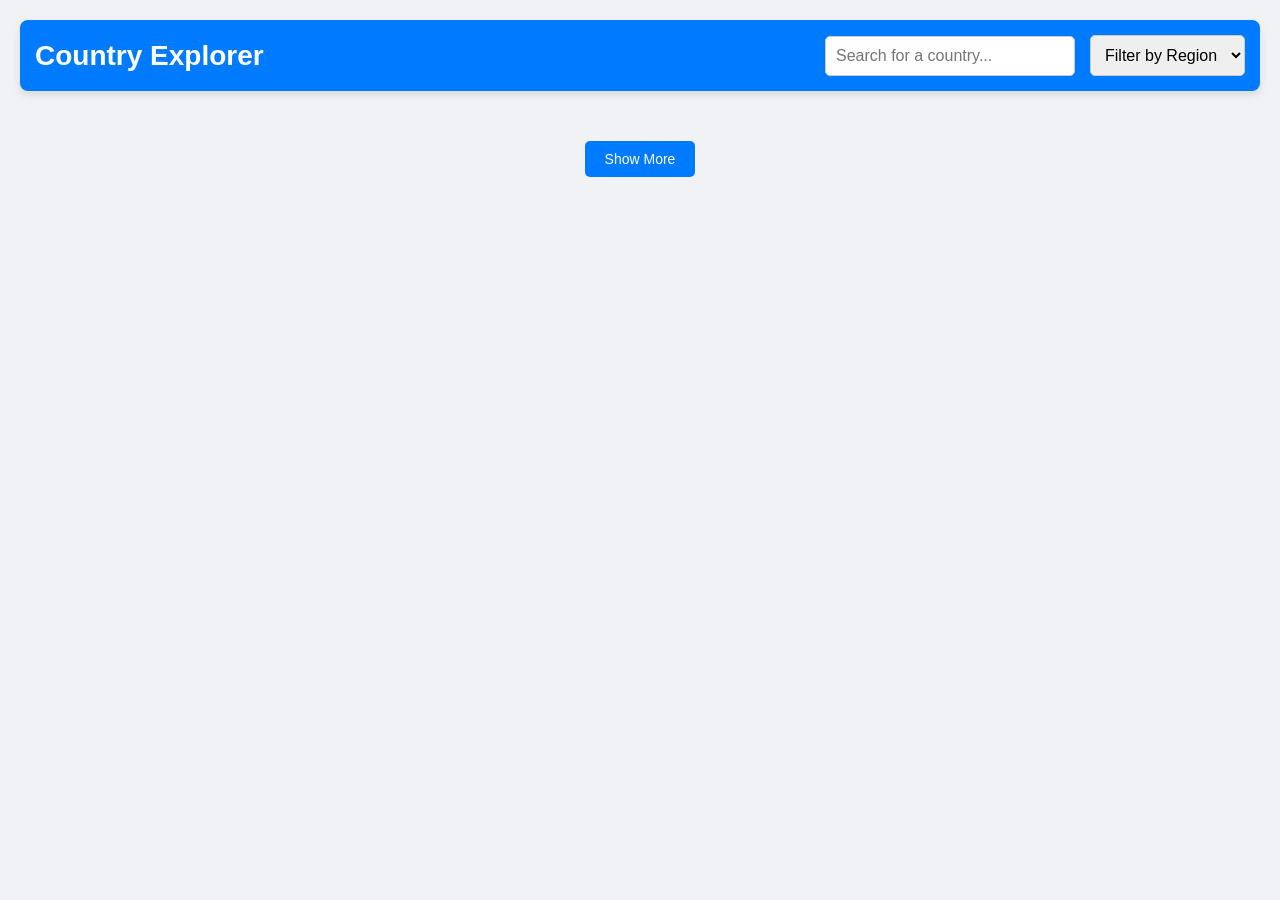
==== index.html @ 8f67ac31 "push all folder" ====
<!DOCTYPE html>
<html lang="en">

<head>
    <meta charset="UTF-8" />
    <meta name="viewport" content="width=device-width, initial-scale=1.0" />
    <title>Country Explorer</title>
    <link rel="stylesheet" href="style.css" />
</head>

<body>
    <header>
        <h1>Country Explorer</h1>
        <input type="text" id="search" placeholder="Search for a country..." />
        <select id="region-filter">
            <option value="all">Filter by Region</option>
            <option value="Africa">Africa</option>
            <option value="Americas">Americas</option>
            <option value="Asia">Asia</option>
            <option value="Europe">Europe</option>
            <option value="Oceania">Oceania</option>
        </select>
    </header>

    <main id="country-list"></main>
    <button id="load-more">Show More</button>


    <script src="./script.js"></script>
</body>

</html>
---- style.css ----
/* General Styling */
* {
  box-sizing: border-box;
  margin: 0;
  padding: 0;
}

body {
  font-family: "Segoe UI", Tahoma, Geneva, Verdana, sans-serif;
  margin: 0;
  padding: 20px;
  background-color: #f0f2f5;
  color: #333;
}

/* Header Styling */
header {
  display: flex;
  align-items: center;
  justify-content: space-between;
  gap: 15px;
  margin-bottom: 30px;
  padding: 15px;
  background-color: #007bff;
  color: #fff;
  border-radius: 8px;
  box-shadow: 0 4px 8px rgba(0, 0, 0, 0.1);
}

h1 {
  font-size: 28px;
  font-weight: 600;
  animation: fadeInDown 1s ease-out;
  margin-right: auto;
}

input[type="text"],
select {
  padding: 10px;
  border-radius: 5px;
  border: 1px solid #ccc;
  font-size: 16px;
  transition: box-shadow 0.3s ease;
}

input[type="text"] {
  width: 250px;
}

input[type="text"]:focus,
select:focus {
  outline: none;
  box-shadow: 0 0 5px #007bff;
}

select {
  cursor: pointer;
}

/* Country List Styling */
#country-list {
  display: flex;
  flex-wrap: wrap;
  justify-content: center;
  gap: 20px;
}

.country-card {
  background-color: #fff;
  border: 1px solid #ddd;
  border-radius: 8px;
  width: 220px;
  padding: 15px;
  text-align: center;
  transition: transform 0.3s ease, box-shadow 0.3s ease;
  box-shadow: 0 4px 8px rgba(0, 0, 0, 0.1);
}

.country-card:hover {
  transform: translateY(-10px);
  box-shadow: 0 8px 16px rgba(0, 0, 0, 0.2);
}

.country-card img {
  width: 100%;
  border-radius: 8px;
  margin-bottom: 10px;
  transition: transform 0.3s ease;
}

.country-card img:hover {
  transform: scale(1.05);
}

.country-card h2 {
  font-size: 20px;
  color: #333;
  margin: 10px 0;
}

.country-card p {
  font-size: 14px;
  color: #555;
  margin: 5px 0;
}

/* Button Styling */
button {
  background-color: #007bff;
  color: #fff;
  border: none;
  padding: 8px 15px;
  border-radius: 5px;
  font-size: 14px;
  cursor: pointer;
  transition: background-color 0.3s ease, transform 0.3s ease;
}

button:hover {
  background-color: #0056b3;
  transform: translateY(-3px);
}

/* Load More Button */
#load-more {
  display: block;
  margin: 20px auto;
  padding: 10px 20px;
}

/* Country Details Styling for Second Page */
#country-details-container {
  max-width: 800px;
  margin: 50px auto;
  padding: 30px;
  background-color: #363636;
  border-radius: 10px;
  box-shadow: 0 8px 16px rgba(0, 0, 0, 0.1);
  display: flex;
  flex-direction: column;
  align-items: center;
  animation: fadeIn 0.8s ease-out;
}

#country-details h2 {
  font-size: 32px;
  color: #ffffff;
  margin-bottom: 15px;
  text-align: center;
}

#country-details p {
  font-size: 18px;
  color: #ffffff;
  margin: 8px 0;
  text-align: center;
}

/* Back Button Styling */
#back-button {
  background-color: #ddd;
  color: #333;
  border: none;
  padding: 8px 15px;
  border-radius: 5px;
  cursor: pointer;
  margin-top: 20px;
  transition: background-color 0.3s ease;
}

#back-button:hover {
  background-color: #bbb;
}

/* Animations */
@keyframes fadeIn {
  from {
    opacity: 0;
  }
  to {
    opacity: 1;
  }
}

@keyframes fadeInDown {
  from {
    opacity: 0;
    transform: translateY(-20px);
  }
  to {
    opacity: 1;
    transform: translateY(0);
  }
}
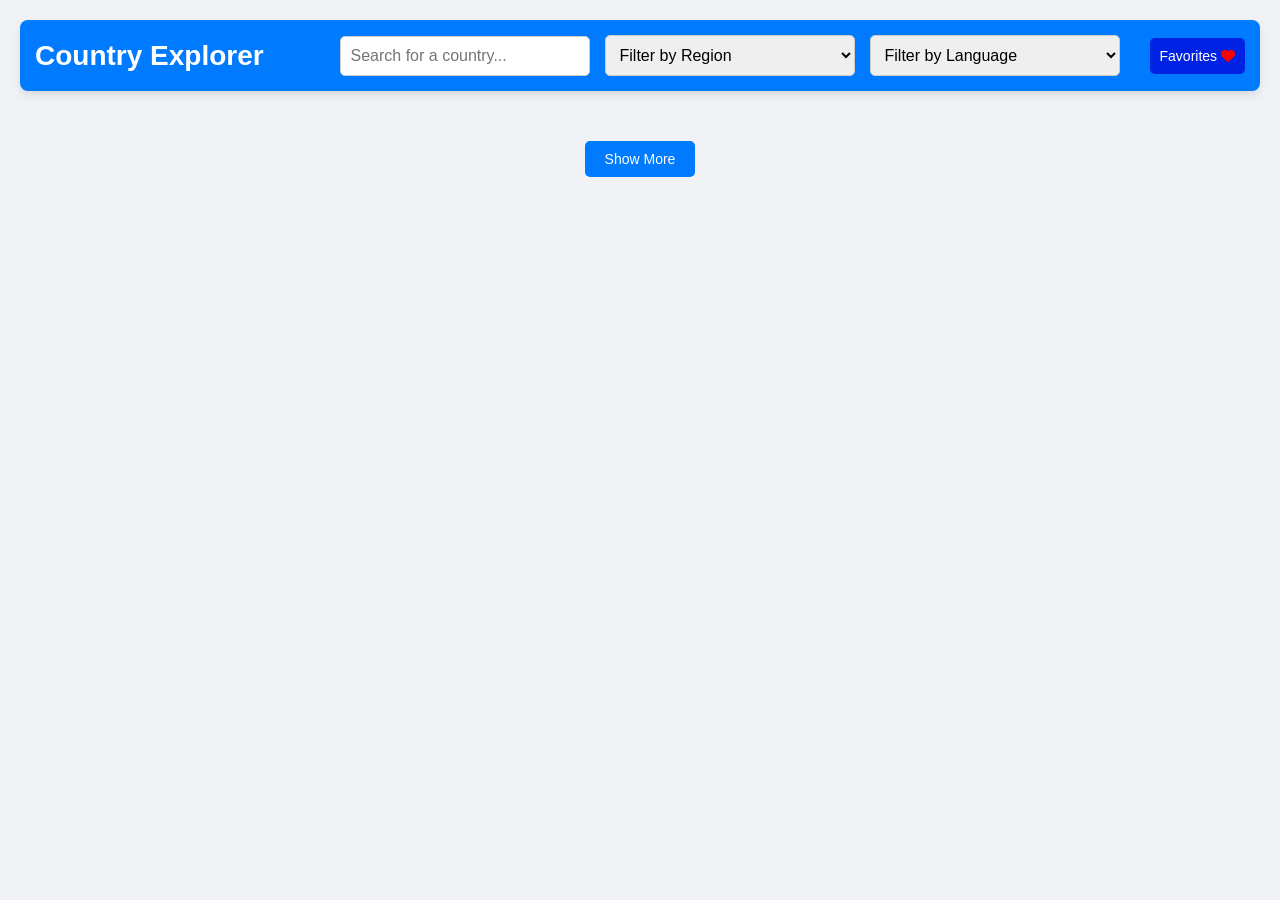
==== commit 08f465f3: "update all file" ====
--- a/index.html
+++ b/index.html
@@ -6,6 +6,9 @@
     <meta name="viewport" content="width=device-width, initial-scale=1.0" />
     <title>Country Explorer</title>
     <link rel="stylesheet" href="style.css" />
+    <link rel="stylesheet" href="https://cdnjs.cloudflare.com/ajax/libs/font-awesome/6.6.0/css/all.min.css"
+        integrity="sha512-Kc323vGBEqzTmouAECnVceyQqyqdsSiqLQISBL29aUW4U/M7pSPA/gEUZQqv1cwx4OnYxTxve5UMg5GT6L4JJg=="
+        crossorigin="anonymous" referrerpolicy="no-referrer" />
 </head>
 
 <body>
@@ -20,6 +23,17 @@
             <option value="Europe">Europe</option>
             <option value="Oceania">Oceania</option>
         </select>
+        <select id="language-filter">
+            <option value="">Filter by Language</option>
+        </select>
+        <div id="suggestion-box" class="suggestion-box"></div>
+        <div class="favorites-dropdown">
+            <button onclick="toggleDropdown()" class="dropdown-btn">Favorites <i class="fa-solid fa-heart"
+                    style="color: #ff0000;"></i></button>
+            <div id="favoritesMenu" class="dropdown-content">
+            </div>
+        </div>
+
     </header>
 
     <main id="country-list"></main>
--- a/style.css
+++ b/style.css
@@ -1,4 +1,3 @@
-/* General Styling */
 * {
   box-sizing: border-box;
   margin: 0;
@@ -7,13 +6,11 @@
 
 body {
   font-family: "Segoe UI", Tahoma, Geneva, Verdana, sans-serif;
-  margin: 0;
   padding: 20px;
   background-color: #f0f2f5;
   color: #333;
 }
 
-/* Header Styling */
 header {
   display: flex;
   align-items: center;
@@ -34,21 +31,16 @@
   margin-right: auto;
 }
 
-input[type="text"],
-select {
+input[type="text"], select {
   padding: 10px;
   border-radius: 5px;
   border: 1px solid #ccc;
   font-size: 16px;
   transition: box-shadow 0.3s ease;
-}
-
-input[type="text"] {
   width: 250px;
 }
 
-input[type="text"]:focus,
-select:focus {
+input[type="text"]:focus, select:focus {
   outline: none;
   box-shadow: 0 0 5px #007bff;
 }
@@ -57,11 +49,10 @@
   cursor: pointer;
 }
 
-/* Country List Styling */
 #country-list {
   display: flex;
   flex-wrap: wrap;
-  justify-content: center;
+  justify-content: flex-start; 
   gap: 20px;
 }
 
@@ -98,13 +89,6 @@
   margin: 10px 0;
 }
 
-.country-card p {
-  font-size: 14px;
-  color: #555;
-  margin: 5px 0;
-}
-
-/* Button Styling */
 button {
   background-color: #007bff;
   color: #fff;
@@ -121,14 +105,12 @@
   transform: translateY(-3px);
 }
 
-/* Load More Button */
 #load-more {
   display: block;
   margin: 20px auto;
   padding: 10px 20px;
 }
 
-/* Country Details Styling for Second Page */
 #country-details-container {
   max-width: 800px;
   margin: 50px auto;
@@ -142,21 +124,13 @@
   animation: fadeIn 0.8s ease-out;
 }
 
-#country-details h2 {
-  font-size: 32px;
-  color: #ffffff;
-  margin-bottom: 15px;
-  text-align: center;
-}
-
-#country-details p {
+#country-details h2, #country-details p {
   font-size: 18px;
   color: #ffffff;
   margin: 8px 0;
   text-align: center;
 }
 
-/* Back Button Styling */
 #back-button {
   background-color: #ddd;
   color: #333;
@@ -172,23 +146,129 @@
   background-color: #bbb;
 }
 
+.countriesImage {
+  height: 10rem;
+  width: 6rem;
+}
+
+.favorite-icon-container {
+  text-align: center;
+  margin-top: 8px;
+}
+
+.favorite-icon {
+  cursor: pointer;
+  font-size: 2em;
+}
+
+.favorites-dropdown {
+  position: relative;
+  display: inline-block;
+}
+
+.dropdown-btn {
+  background-color: #0022e5;
+  border: none;
+  padding: 10px;
+  cursor: pointer;
+}
+
+.dropdown-content {
+  display: none;
+  position: absolute;
+  left: -100px; 
+  top: 100%; 
+  background-color: #f9f9f9;
+  min-width: 200px;
+  box-shadow: 0px 8px 16px 0px rgba(0, 0, 0, 0.2);
+  z-index: 1; 
+}
+
+.dropdown-content a {
+  color: black;
+  padding: 8px 16px;
+  text-decoration: none;
+  display: block;
+}
+
+.dropdown-content a:hover {
+  background-color: #f1f1f1;
+}
+
+.show {
+  display: block;
+}
+
+.favorites-dropdown:hover .dropdown-content {
+  display: block;
+}
+
+.country-header {
+  display: flex;
+  justify-content: center;
+  align-items: center;
+  gap: 10px;
+}
+
 /* Animations */
 @keyframes fadeIn {
-  from {
-    opacity: 0;
-  }
-  to {
-    opacity: 1;
-  }
+  from { opacity: 0; }
+  to { opacity: 1; }
 }
 
 @keyframes fadeInDown {
-  from {
-    opacity: 0;
-    transform: translateY(-20px);
-  }
-  to {
-    opacity: 1;
-    transform: translateY(0);
-  }
-}
+  from { opacity: 0; transform: translateY(-20px); }
+  to { opacity: 1; transform: translateY(0); }
+}
+
+/* Media Queries for Responsiveness */
+@media (max-width: 768px) {
+  header {
+    flex-direction: column;
+    align-items: flex-start;
+  }
+
+  input[type="text"] {
+    width: 100%;
+    margin-bottom: 10px;
+  }
+
+  #country-list {
+    flex-direction: column;
+    gap: 10px;
+    justify-content: flex-start; 
+  }
+
+  .country-card {
+    width: 100%;
+    max-width: 350px;
+  }
+  #region-filter{
+    width: 45%;
+  }
+
+  #language-filter{
+    width: 45%;
+  }
+}
+
+@media (max-width: 480px) {
+  h1 {
+    font-size: 24px;
+  }
+
+  .country-card {
+    width: 100%;
+    padding: 10px;
+  }
+
+  .countriesImage {
+    height: 8rem;
+    width: 5rem;
+  }
+
+  button {
+    font-size: 12px;
+    padding: 8px 10px;
+  }
+}
